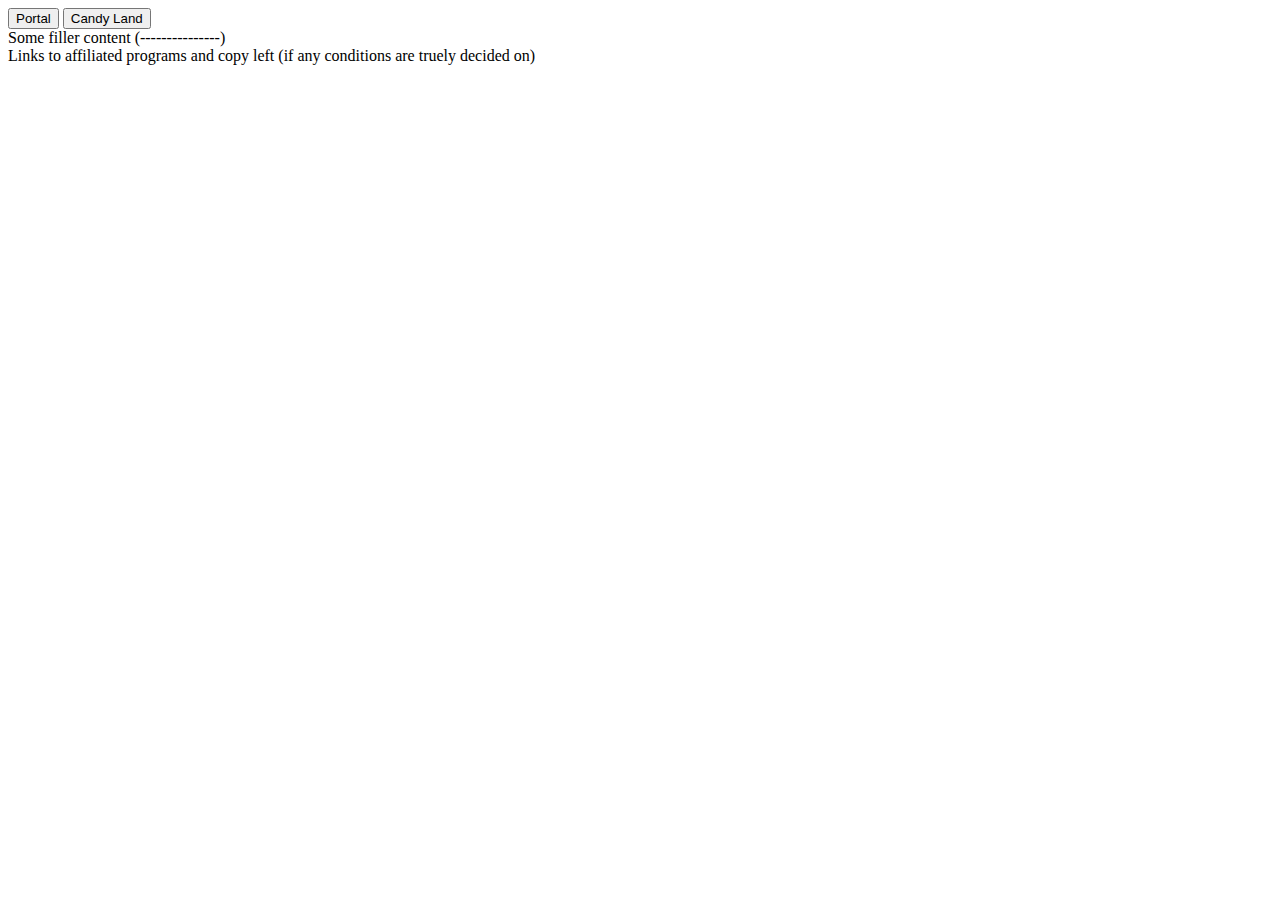
==== index.html @ 9cbf4d04 "Created a index for the website to begin testing" ====
<!doctype html>
<html>
  <head>
    <title>
      Centural - US  
    </title>
  </head>
  <body>
    <nav>
      <button onclick="location.href='#'" type="button">
        Portal
      </button>
      <button onclick="location.href='./candy_land.html'" type="button">
        Candy Land
      </button>
    </nav>
    <main>
      Some filler content (---------------)
    </main>
    <footer>
      Links to affiliated programs and copy left (if any conditions are truely decided on)
    </footer>
  </body>
</html>
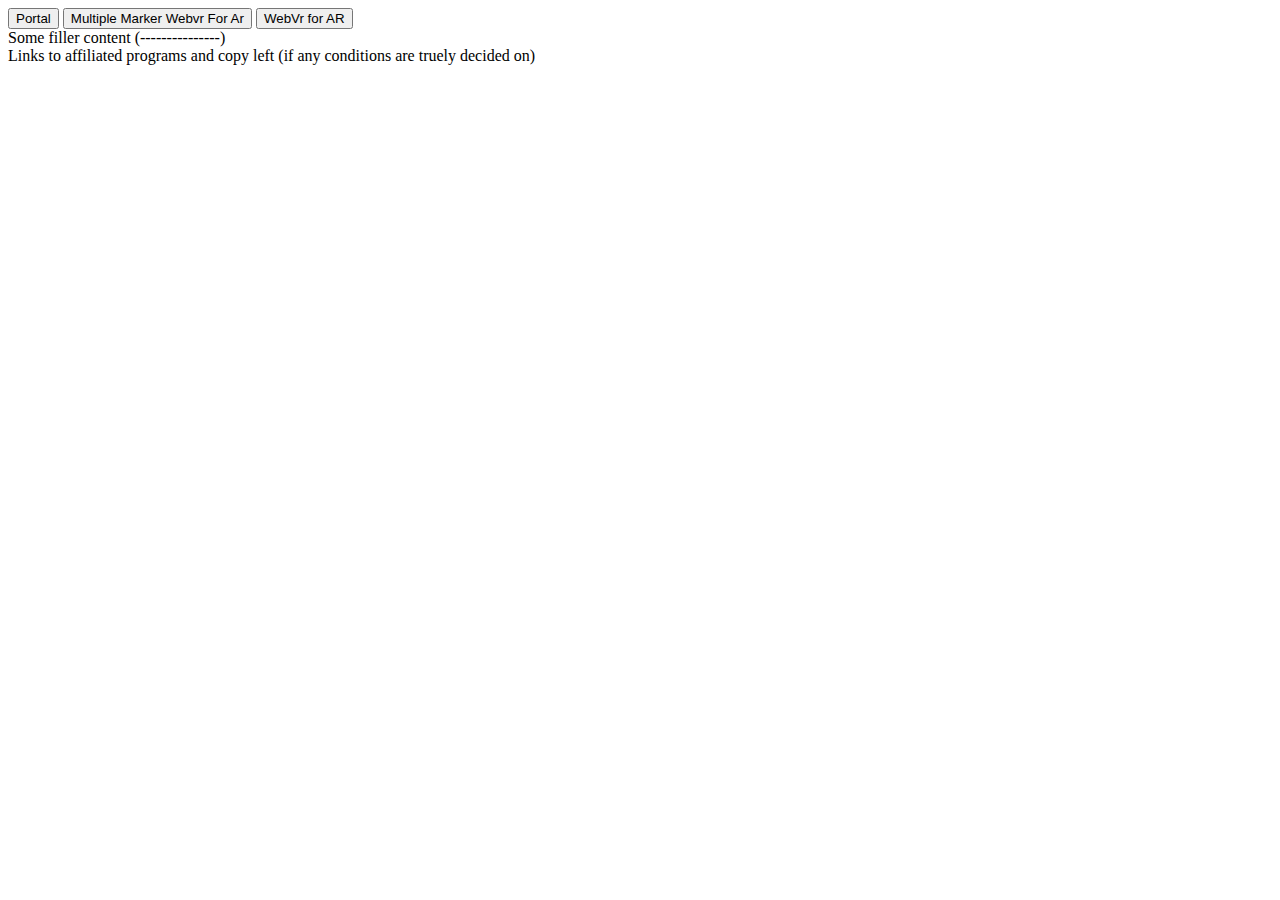
==== commit 0be4706d: "Removed uneeded test html documents, added a few semicolens, working on multiple_marker_webvr_for_ar" ====
--- a/index.html
+++ b/index.html
@@ -10,8 +10,11 @@
       <button onclick="location.href='#'" type="button">
         Portal
       </button>
-      <button onclick="location.href='./candy_land.html'" type="button">
-        Candy Land
+      <button onclick="location.href='./multiple_marker_webvr_for_ar.html'" type="button">
+        Multiple Marker Webvr For Ar
+      </button>
+      <button onclick="location.href='./webvr_for_ar.html'" type="button">
+        WebVr for AR
       </button>
     </nav>
     <main>
